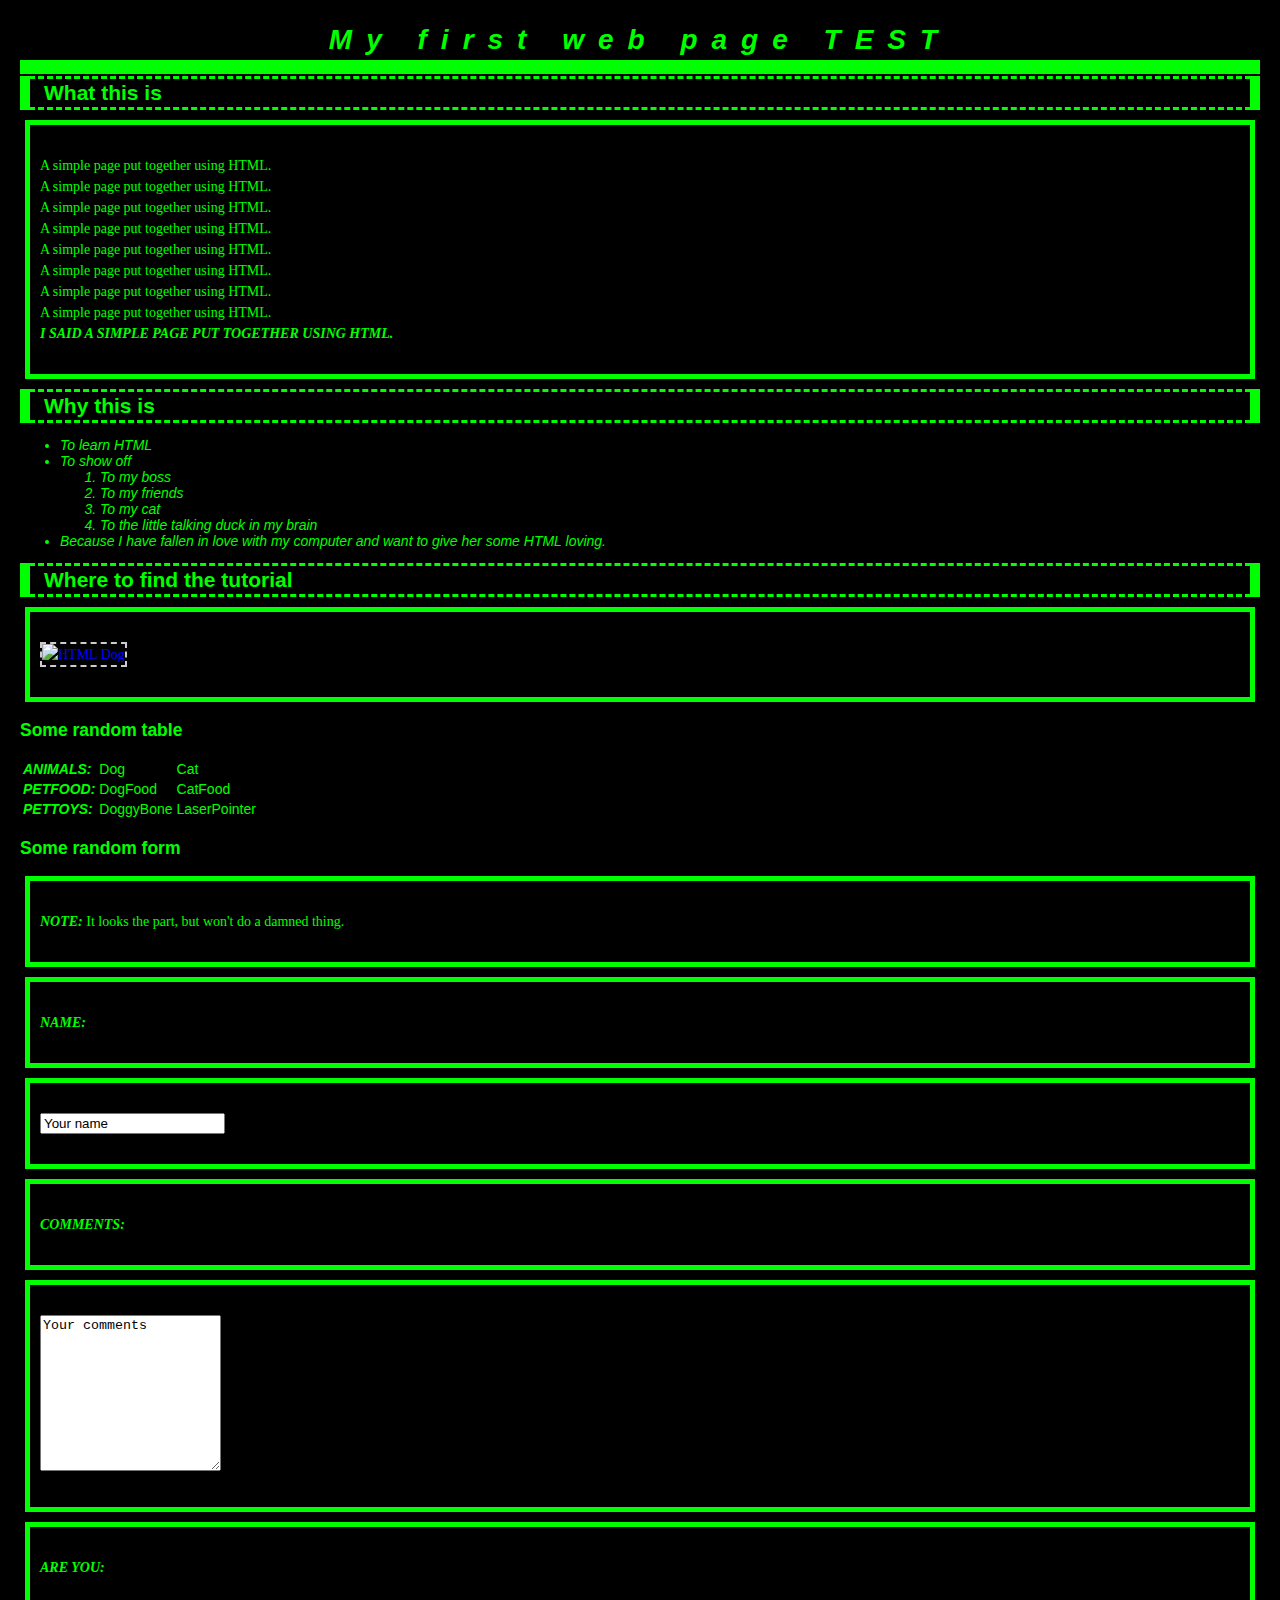
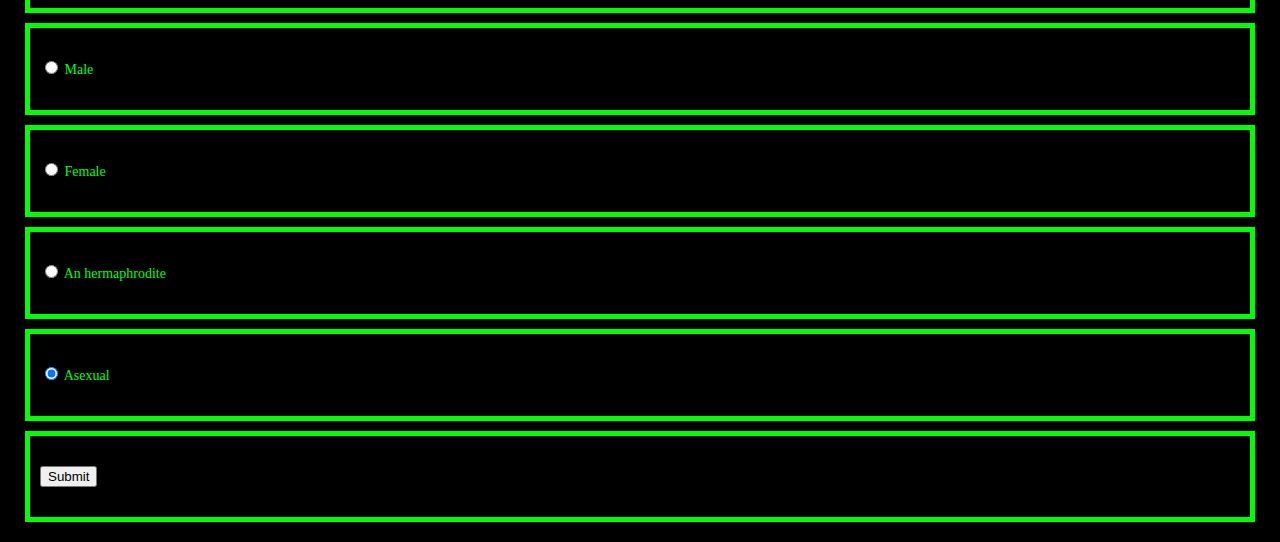
==== index.html @ bdc56824 "TEST in Head Title" ====
<!DOCTYPE html>

<html>

<head>

    <title>Mijn Eerste Website</title>
    <link rel="stylesheet" href="style.css">
    <!-- This is a comment, by the way -->

</head>

<body>

<h1>My first web page TEST</h1>

<h2>What this is</h2>
<p>A simple page put together using HTML.
<br> A simple page put together using HTML. 
<br>A simple page put together using HTML.
<br> A simple page put together using HTML.
<br> A simple page put together using HTML. 
 <br>A simple page put together using HTML.
<br> A simple page put together using HTML. 
 <br>A simple page put together using HTML.
<br> <strong><em>I said a simple page put together using HTML.</em> </strong> </p>
<h2>Why this is</h2>
<ul>
    <li>To learn HTML</li>
    <li>
        To show off
        <ol>
            <li>To my boss</li>
            <li>To my friends</li>
            <li>To my cat</li>
            <li>To the little talking duck in my brain</li>
        </ol>
    </li>
    <li>Because I have fallen in love with my computer and want to give her some HTML loving.</li>
</ul>

<h2>Where to find the tutorial</h2>
<p><a href="http://www.htmldog.com"><img src="http://www.htmldog.com/badge1.gif" width="120" height="90" alt="HTML Dog"></a></p>

<h3>Some random table</h3>
<table>
    <tr>
        <td><strong>Animals:</strong></td>
        <td>Dog</td>
        <td>Cat</td>
    </tr>
    <tr>
        <td><strong>PetFood:</strong></td>
        <td>DogFood</td>
        <td>CatFood</td>
    </tr>
    <tr>
        <td><strong>PetToys:</strong></td>
        <td>DoggyBone</td>
        <td>LaserPointer</td>
    </tr>

</table>

<h3>Some random form</h3>
<p><strong>Note:</strong> It looks the part, but won't do a damned thing.</p>

<form action="somescript.php" method="post">

<p><strong>Name:</strong></p>
<p><input name="name" value="Your name"></p>

<p><strong>Comments: </strong></p>
<p><textarea rows="10" cols="20" name="comments">Your comments</textarea></p>

<p><strong>Are you:</strong></p>
<p><input type="radio" name="areyou" value="male"> Male</p>
<p><input type="radio" name="areyou" value="female"> Female</p>
<p><input type="radio" name="areyou" value="hermaphrodite"> An hermaphrodite</p>
<p><input type="radio" name="areyou" value="asexual" checked> Asexual</p>

<p><input type="submit"></p>

</form>

</body>

</html>
---- style.css ----
body {
    font-family: arial, helvetica, sans-serif;
    font-size: 14px;
    color: magenta;
    background-color: #ffc;
    margin: 20px;
    padding: 0;
}

/* This is a comment, by the way */

p {
    line-height: 21px;
}
/* Border change very easy shortcut */
p {
    border: 1px red dotted;
}

h1 {
    color: #ffc;
    background-color: #900;
    font-size: 2em;
    margin: 0;
    margin-bottom: 2px;
    padding: 4px;
    font-style: italic;
    text-align: center;
    letter-spacing: 0.5em;
    border-bottom-style: solid;
    border-bottom-width: 0.5em;
    border-bottom-color: #00ff44;
}

h2 {
color:white;
background-color:#090;
font-size:1.5em;
margin:0;
padding:2px;
padding-left:14px;
border-style:dashed;
    border-width:3px;
    border-left-width:10px;
    border-right-width:10px;
    border-color:#360202;
}

h3 {
    color: #854900;
    font-size: 1.25em;
}

img {
    border-style: dashed;
    border-width: 2px;
    border-color: #ccc;
}

a {
    text-decoration: none;
}

strong {
    font-style: italic;
    text-transform: uppercase;
}

li {
    color: #900;
    font-style: italic;
}

table {
    background-color: #000;
}

body, p, li, h1, h2, h3{
	color: lime;
	background-color: black;
	border-color: lime;
}

/* Link changes color purple = already visited & blue is not visited yet */ 

a:link {
    color: blue;
}

a:visited {
    color: purple;
}

p {
    font: 14px/1.5 "Times New Roman", times, serif;
    padding: 30px 10px;
    border: 1px black solid;
    border-width: 5px 5px 5px 5px;
    border-color: lime;
    margin: 10px 5px;
}
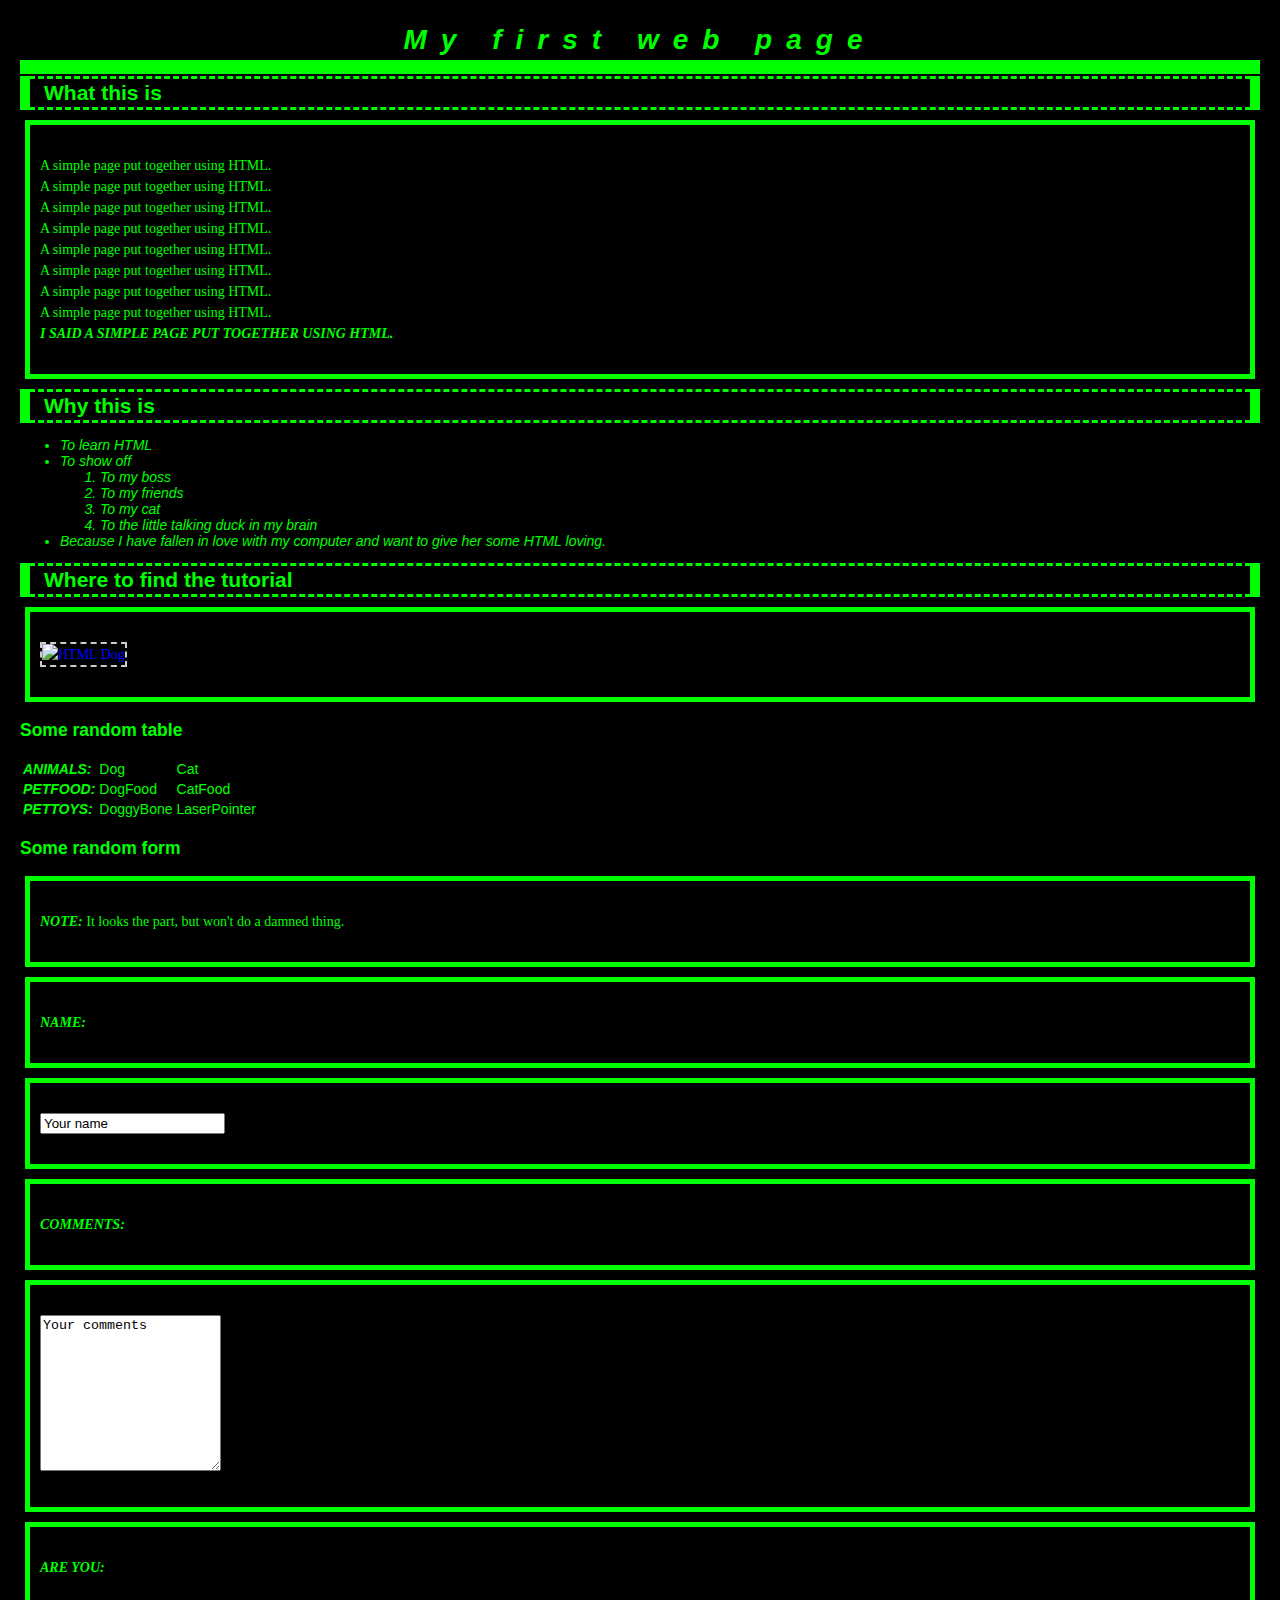
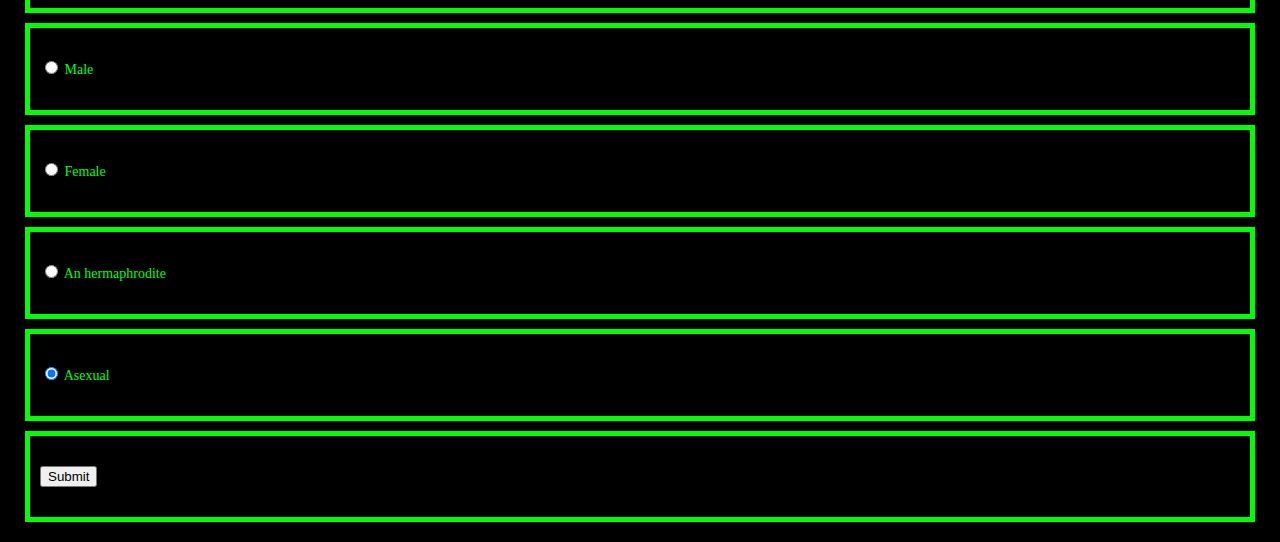
==== commit 98345708: "Removed big TEST header in the title" ====
--- a/index.html
+++ b/index.html
@@ -12,7 +12,7 @@
 
 <body>
 
-<h1>My first web page TEST</h1>
+<h1>My first web page</h1>
 
 <h2>What this is</h2>
 <p>A simple page put together using HTML.
